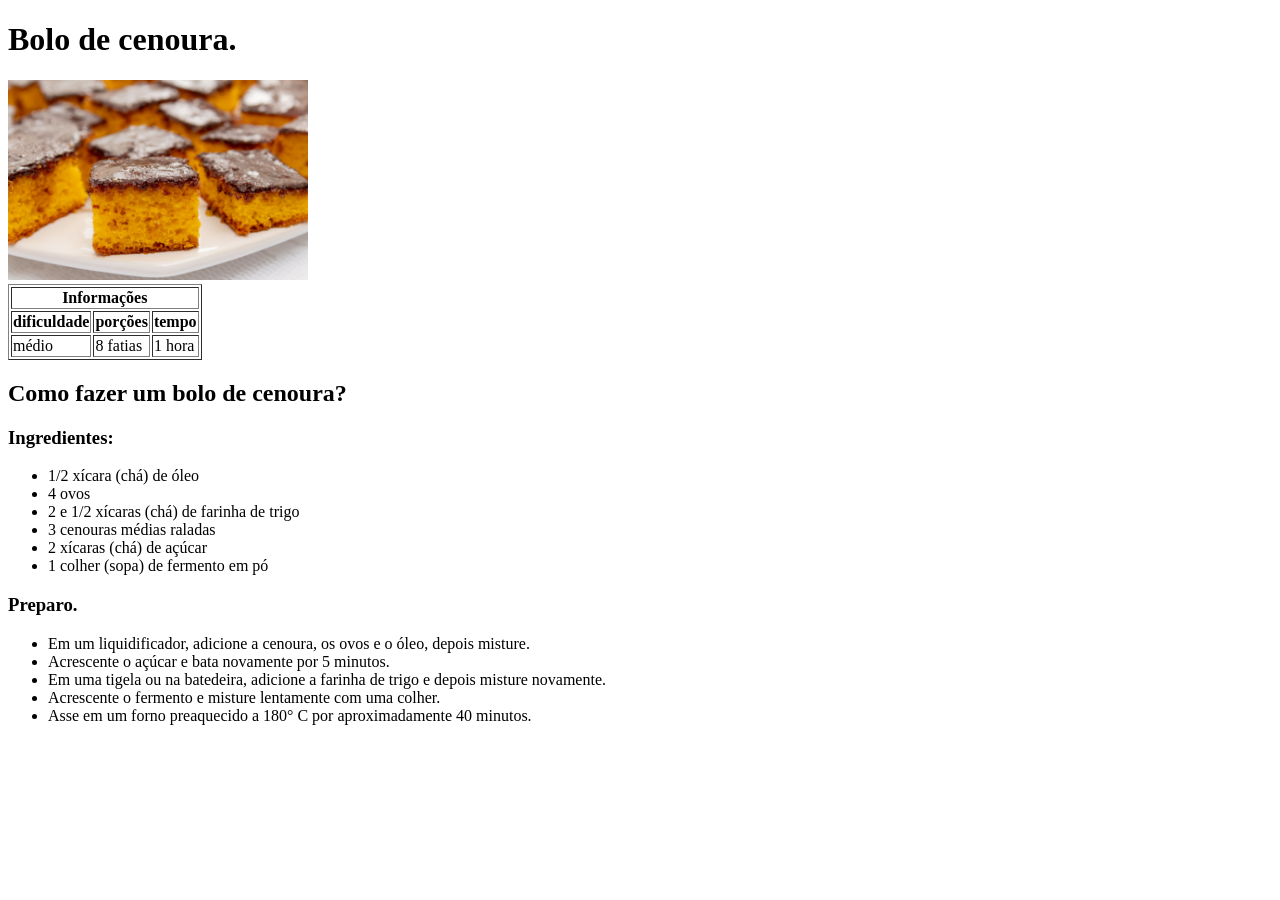
==== receita.de.bolo.de.cenoura.html @ da960068 "arquivos novos" ====
<!DOCTYPE html>
<html lang="pt-br">

<head>
    <meta charset="utf-8">
    <meta name="viewport" content="width=device-width, initial-scale=1.0">
    <title>receita de bolo de cenoura.</title>
</head>

<body>
    <h1>Bolo de cenoura.</h1>
    <img src="img/pexels-bruthethe-1755798.jpg" alt="foto de um bolo de cenoura." width="300" height="200">
    <table border="1">
        <tr>
            <th colspan="3">Informações</th>
        </tr>
        <tr>
            <th>dificuldade</th>
            <th>porções</th>
            <th>tempo</th>
        </tr>
        <tr>
            <td>médio</td>
            <td>8 fatias</td>
            <td>1 hora</td>
        </tr>
    </table>
    <h2>Como fazer um bolo de cenoura?</h2>
    <h3> Ingredientes:</h3>
    <ul>
        <li>1/2 xícara (chá) de óleo</li>
        <li>4 ovos</li>
        <li>2 e 1/2 xícaras (chá) de farinha de trigo</li>
        <li>3 cenouras médias raladas </li>
        <li>2 xícaras (chá) de açúcar</li>
        <li>1 colher (sopa) de fermento em pó</li>
    </ul>
    <h3> Preparo.</h3>
    <ul> 
    <li>Em um liquidificador, adicione a cenoura, os ovos e o óleo, depois misture.</li>
    <li>Acrescente o açúcar e bata novamente por 5 minutos.</li>
    <li>Em uma tigela ou na batedeira, adicione a farinha de trigo e depois misture novamente.</li>
    <li>Acrescente o fermento e misture lentamente com uma colher.</li>
    <li>Asse em um forno preaquecido a 180° C por aproximadamente 40 minutos.</li>
    </ul>
</body>

</html>
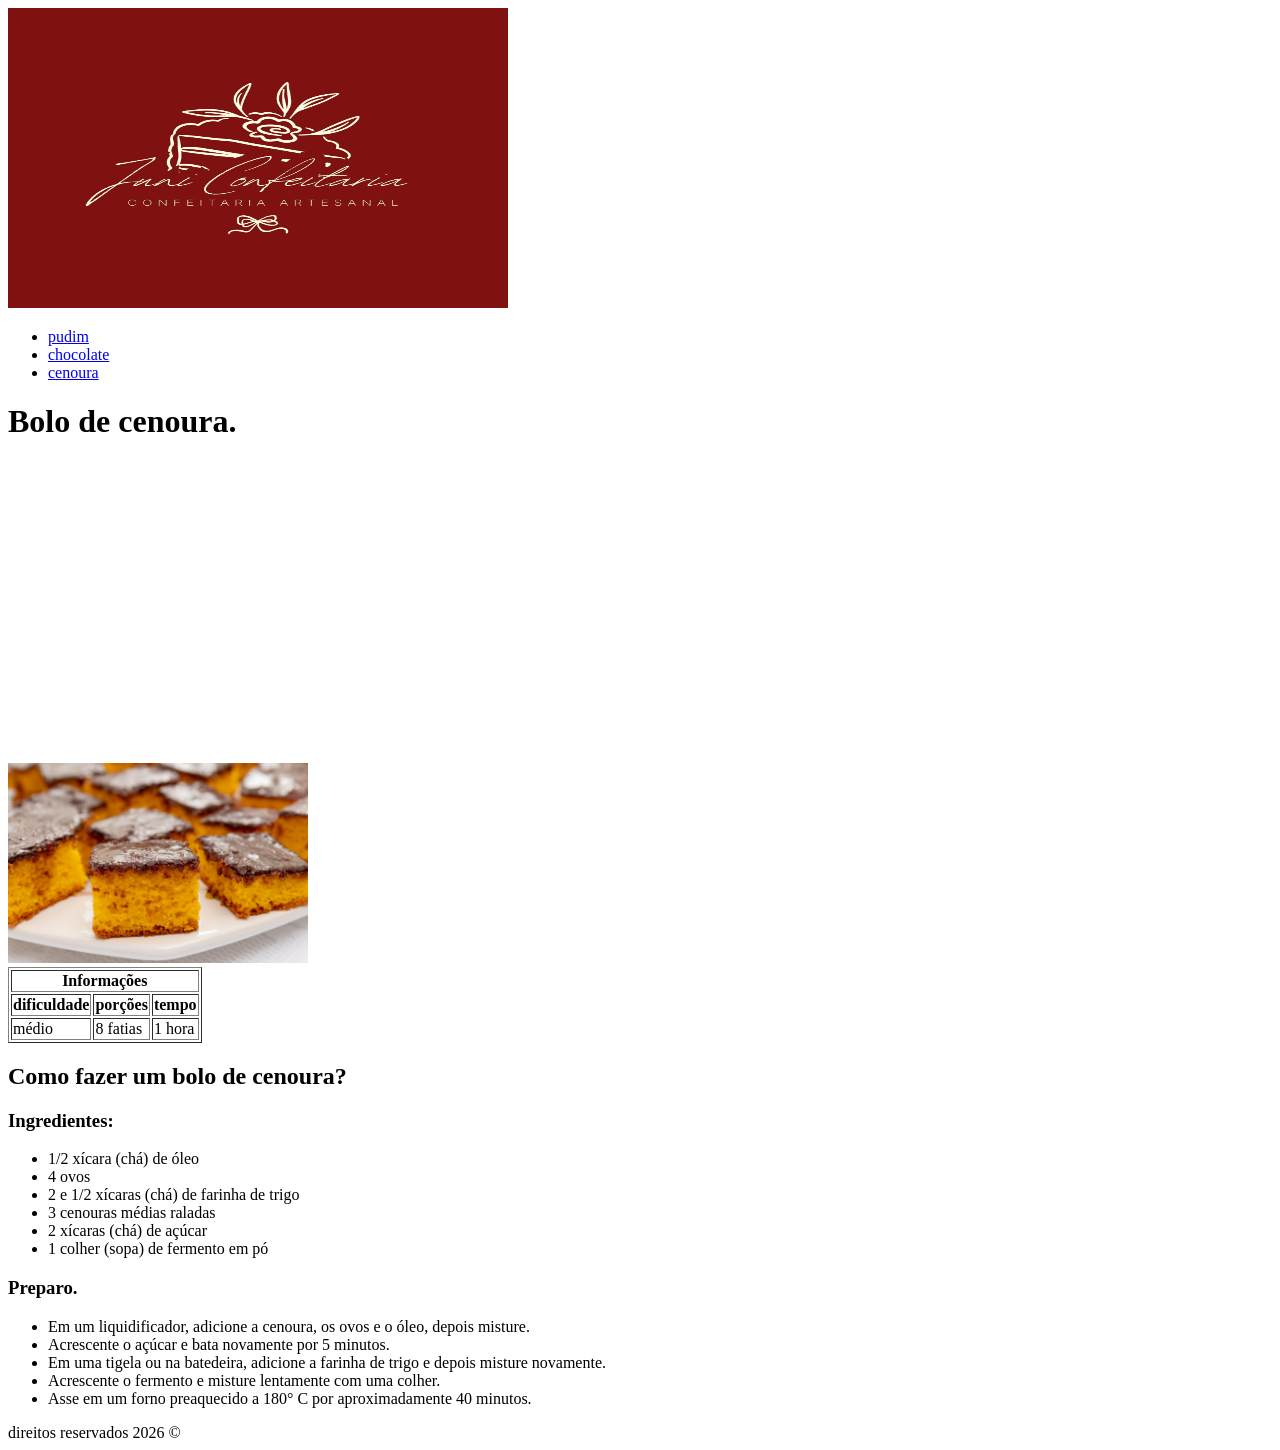
==== commit 3ac34199: "css aaa" ====
--- a/receita.de.bolo.de.cenoura.html
+++ b/receita.de.bolo.de.cenoura.html
@@ -8,8 +8,20 @@
 </head>
 
 <body>
+     <header>
+        <img src="img/banner.webp" alt="banner" width="500" height="300">
+        <nav>
+            <ul> 
+                <li><a href="receita.de.pudim.html">pudim</a></li>
+                <li><a href="receita.html">chocolate</a></li>
+                <li> <a href="receita.de.bolo.de.cenoura.html">cenoura</a></li>
+            </ul>
+        </nav>
+    </header>
+    <main>
     <h1>Bolo de cenoura.</h1>
     <img src="img/pexels-bruthethe-1755798.jpg" alt="foto de um bolo de cenoura." width="300" height="200">
+    <iframe width="500"height="501" src="https://www.youtube.com/embed/__rtbSd_OwI" title="Bolo fofinho de cenoura com calda de chocolate - Imperdível!" frameborder="0" allow="accelerometer; autoplay; clipboard-write; encrypted-media; gyroscope; picture-in-picture; web-share" referrerpolicy="strict-origin-when-cross-origin" allowfullscreen></iframe>
     <table border="1">
         <tr>
             <th colspan="3">Informações</th>
@@ -43,6 +55,8 @@
     <li>Acrescente o fermento e misture lentamente com uma colher.</li>
     <li>Asse em um forno preaquecido a 180° C por aproximadamente 40 minutos.</li>
     </ul>
+    </main>
+    <footer>direitos reservados 2026 &copy;</footer>
 </body>
 
 </html>
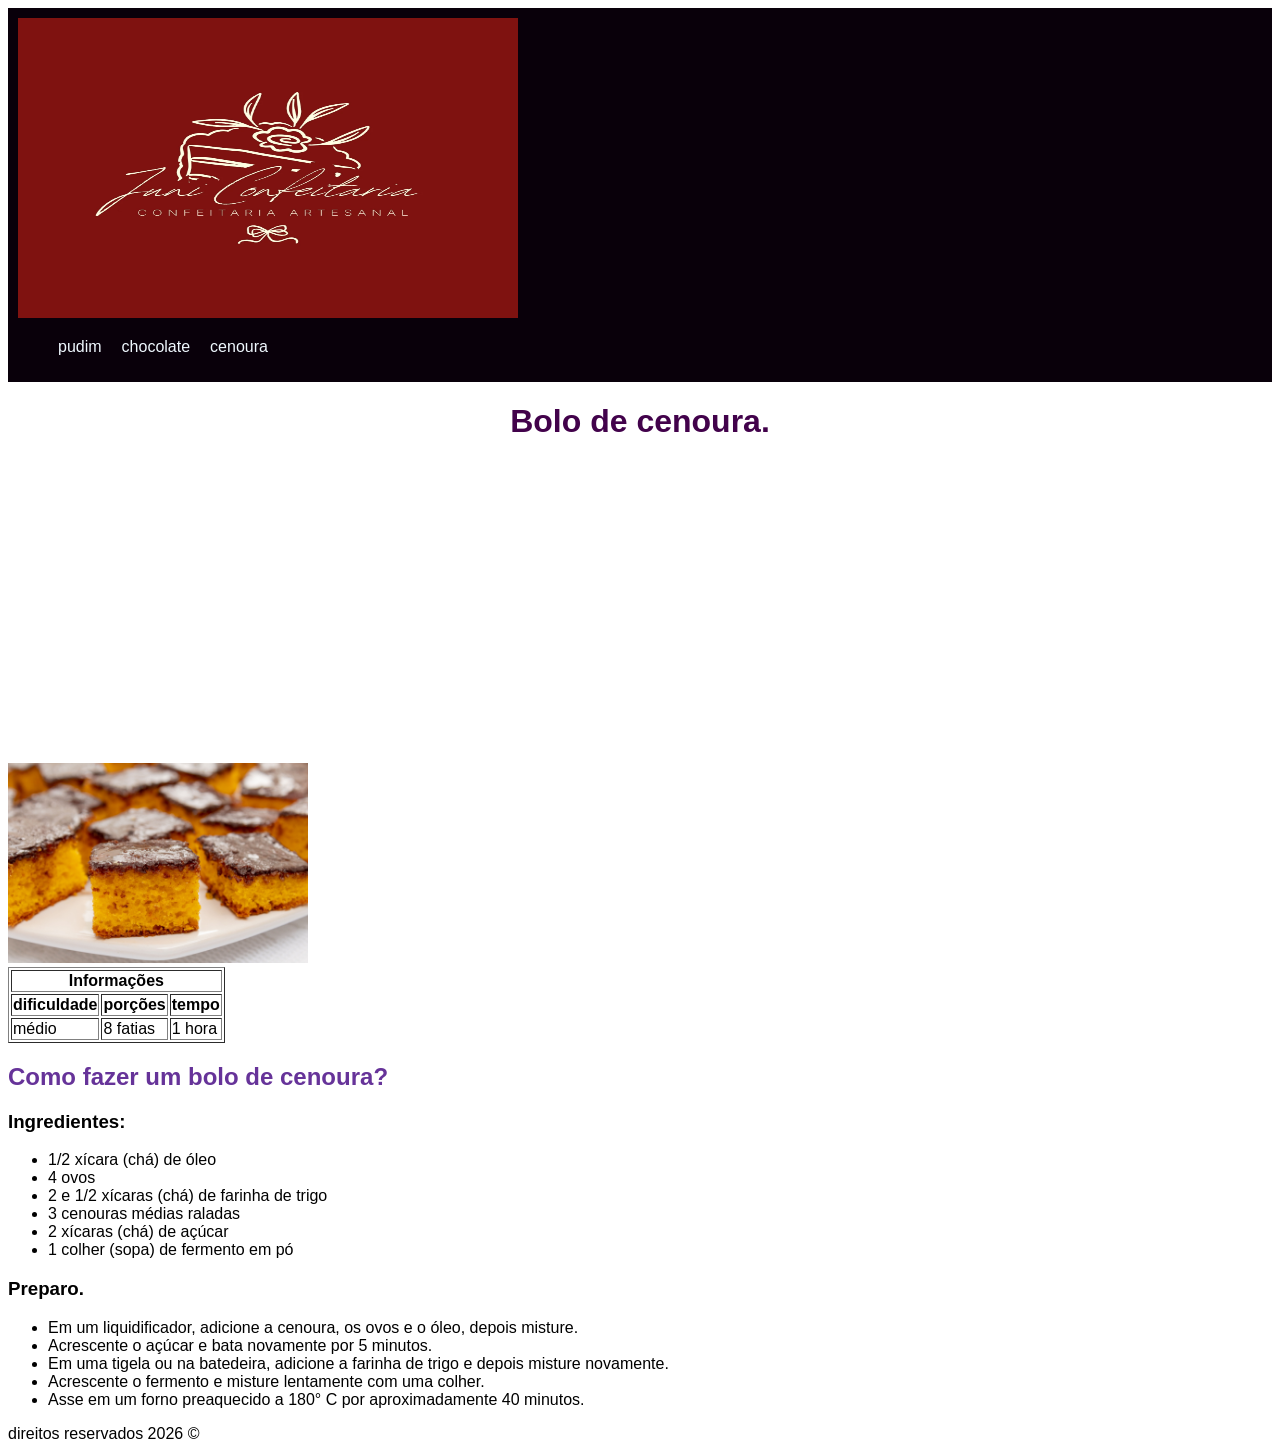
==== commit c555baa1: "css main" ====
--- a/receita.de.bolo.de.cenoura.html
+++ b/receita.de.bolo.de.cenoura.html
@@ -5,6 +5,33 @@
     <meta charset="utf-8">
     <meta name="viewport" content="width=device-width, initial-scale=1.0">
     <title>receita de bolo de cenoura.</title>
+       <style> 
+        *{box-sizing:border-box;
+            font-family:'Segoe UI', Tahoma, Geneva, Verdana, sans-serif;
+        }
+         header{ 
+                background:#09000a;
+                padding:10px
+            }
+            a{
+                color:aliceblue;
+                text-decoration: none;
+            }
+            nav ul{
+                list-style:none;
+                display:flex;
+                gap:20px
+            }
+        h1{
+            color:#42024b;
+            /* alinhamento */
+            text-align:center;
+             
+        }
+        h2{ 
+        color:rebeccapurple;
+        }
+    </style> 
 </head>
 
 <body>
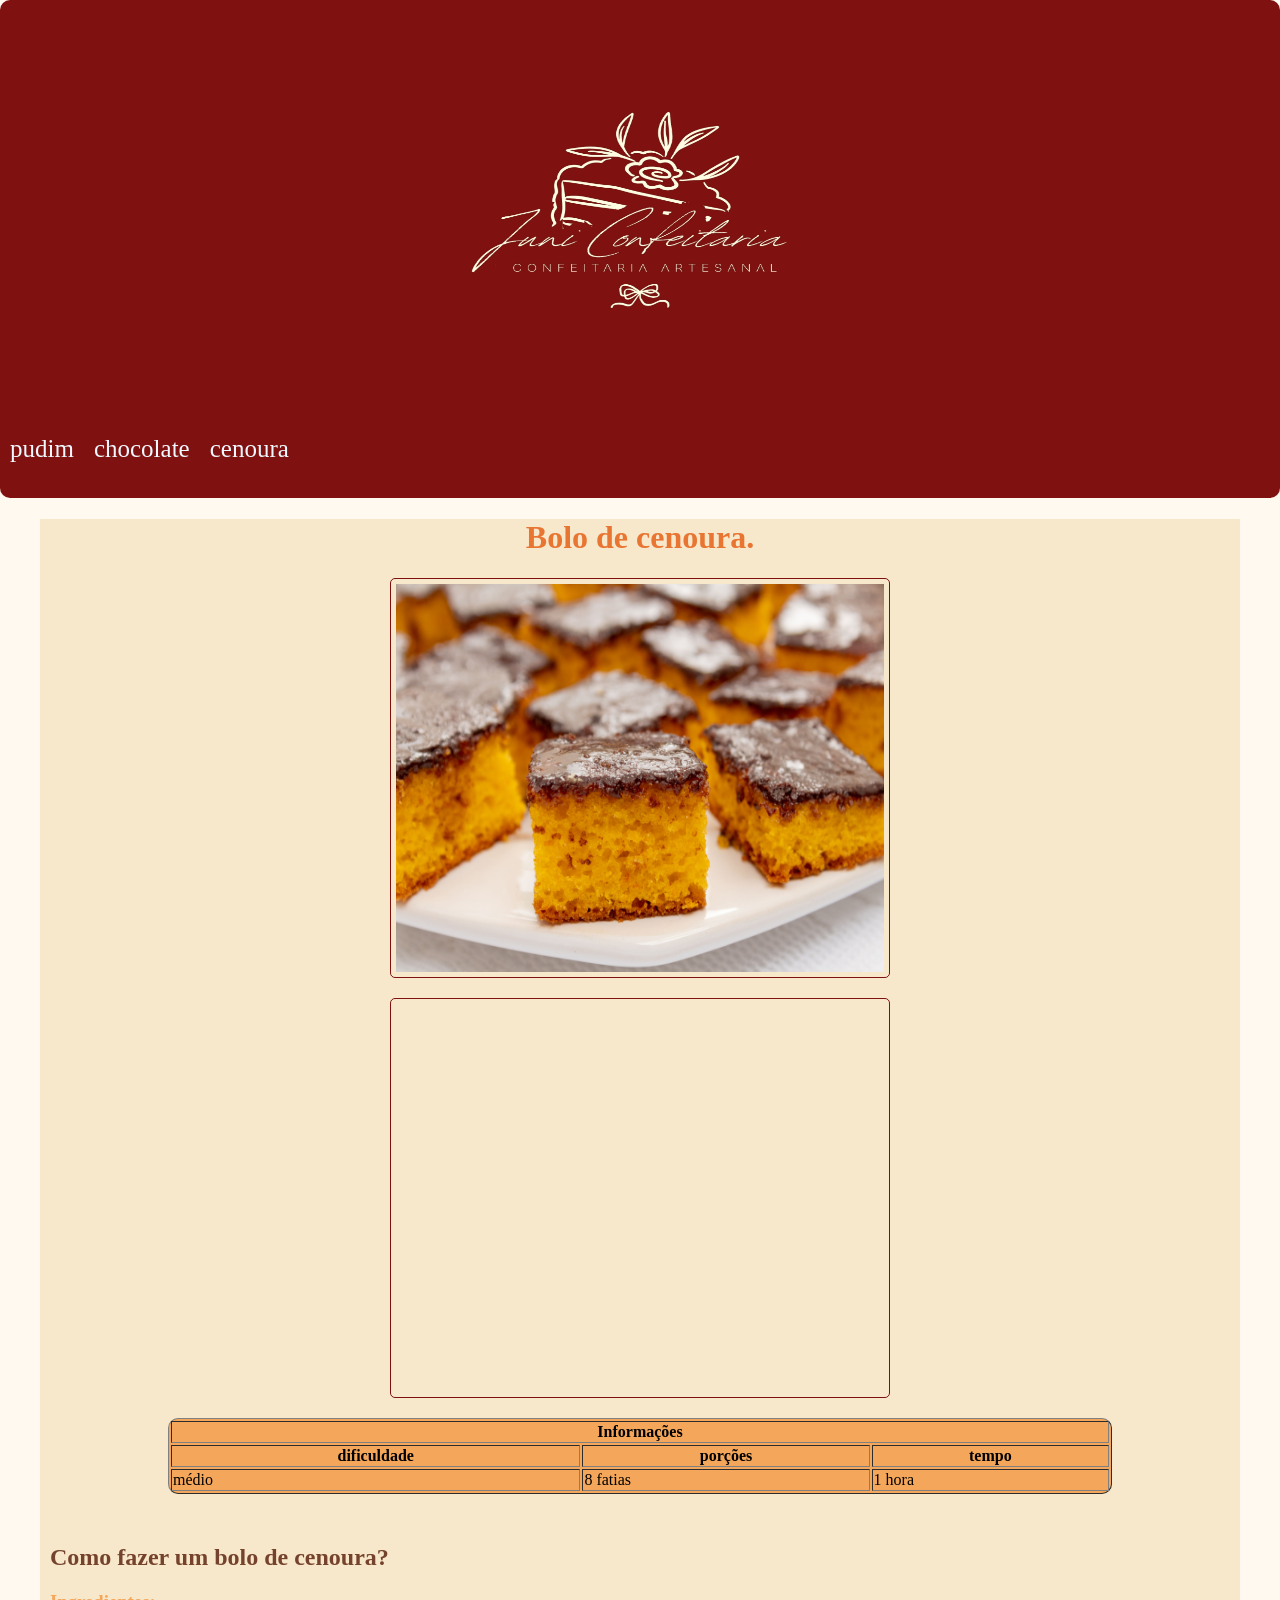
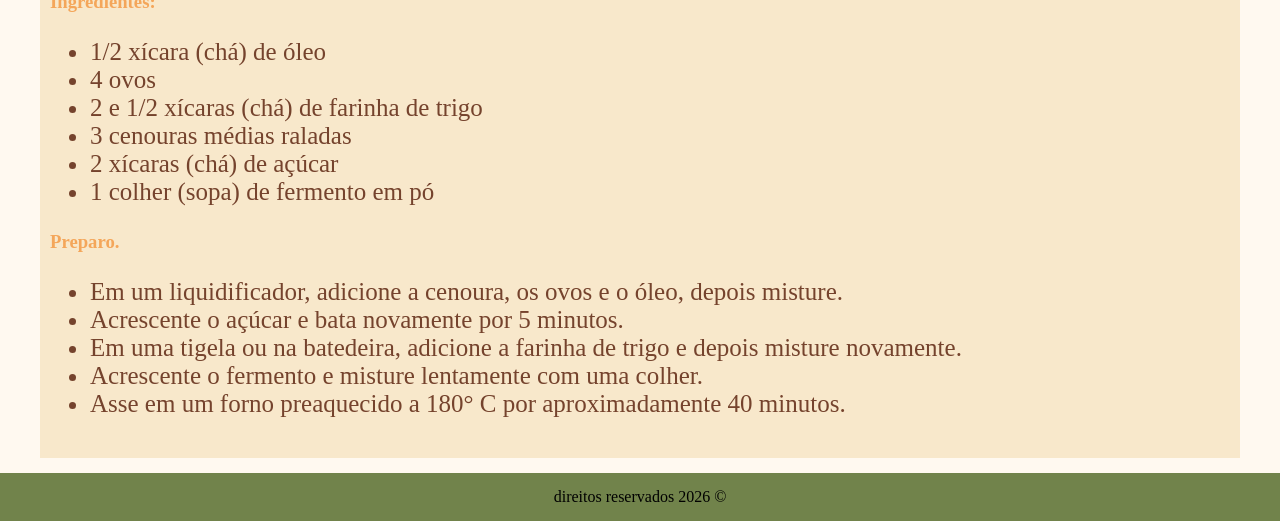
==== commit 39f53024: "css crl" ====
--- a/receita.de.bolo.de.cenoura.html
+++ b/receita.de.bolo.de.cenoura.html
@@ -7,29 +7,88 @@
     <title>receita de bolo de cenoura.</title>
        <style> 
         *{box-sizing:border-box;
-            font-family:'Segoe UI', Tahoma, Geneva, Verdana, sans-serif;
+            font-family:'hit me punk!'';
+        }
+        @font-face {
+            font-family:'hit me punk!';
+            src: url('');
         }
          header{ 
-                background:#09000a;
-                padding:10px
+                background:#7F1210;
+                padding:10px;
+                border-radius:10px;
             }
-            a{
+           nav a{
                 color:aliceblue;
-                text-decoration: none;
+                text-decoration:none;
             }
             nav ul{
                 list-style:none;
                 display:flex;
-                gap:20px
+                gap:20px;
+                padding:0;
+            }
+            main{background-color:#F8E8CB;
+                width:1200px;
+                margin:0 auto;
+                padding:0 10px;
+                padding-bottom:15px;
+                margin-bottom:15px;
+            }
+            body{
+                margin:0 auto;
+                background:#FFF9F0
+            }
+            table{
+                width:80%;
+                margin:0 auto;
+                margin-bottom:50px;
+                border-radius:10px;
+                background:#F4A65A;
+            }
+            img{
+                width:500px;
+                height:400px;
+                border:1px solid #7F1210;
+                padding:5px;
+                border-radius:5px;
+                margin:0 auto;
+                display:block;
+                margin-bottom:20px;
+            }
+            iframe{
+                width:500px;
+                height:400px;
+                border:1px solid #7F1210;
+                padding:5px;
+                border-radius:5px;
+                margin:0 auto;
+                display:block;
+                margin-bottom:20px;
+            }
+            ol,ul{
+                font-size:25px;
+                color:#F4A65A
+            }
+            li{
+                color:#75432D
             }
         h1{
-            color:#42024b;
+            color:#E87532;
             /* alinhamento */
             text-align:center;
              
         }
         h2{ 
-        color:rebeccapurple;
+        color:#75432D;
+        }
+        h3{
+            color:#F4A65A
+        }
+        footer{
+            background:#71834B;
+            padding:15px;
+            text-align:center;
         }
     </style> 
 </head>
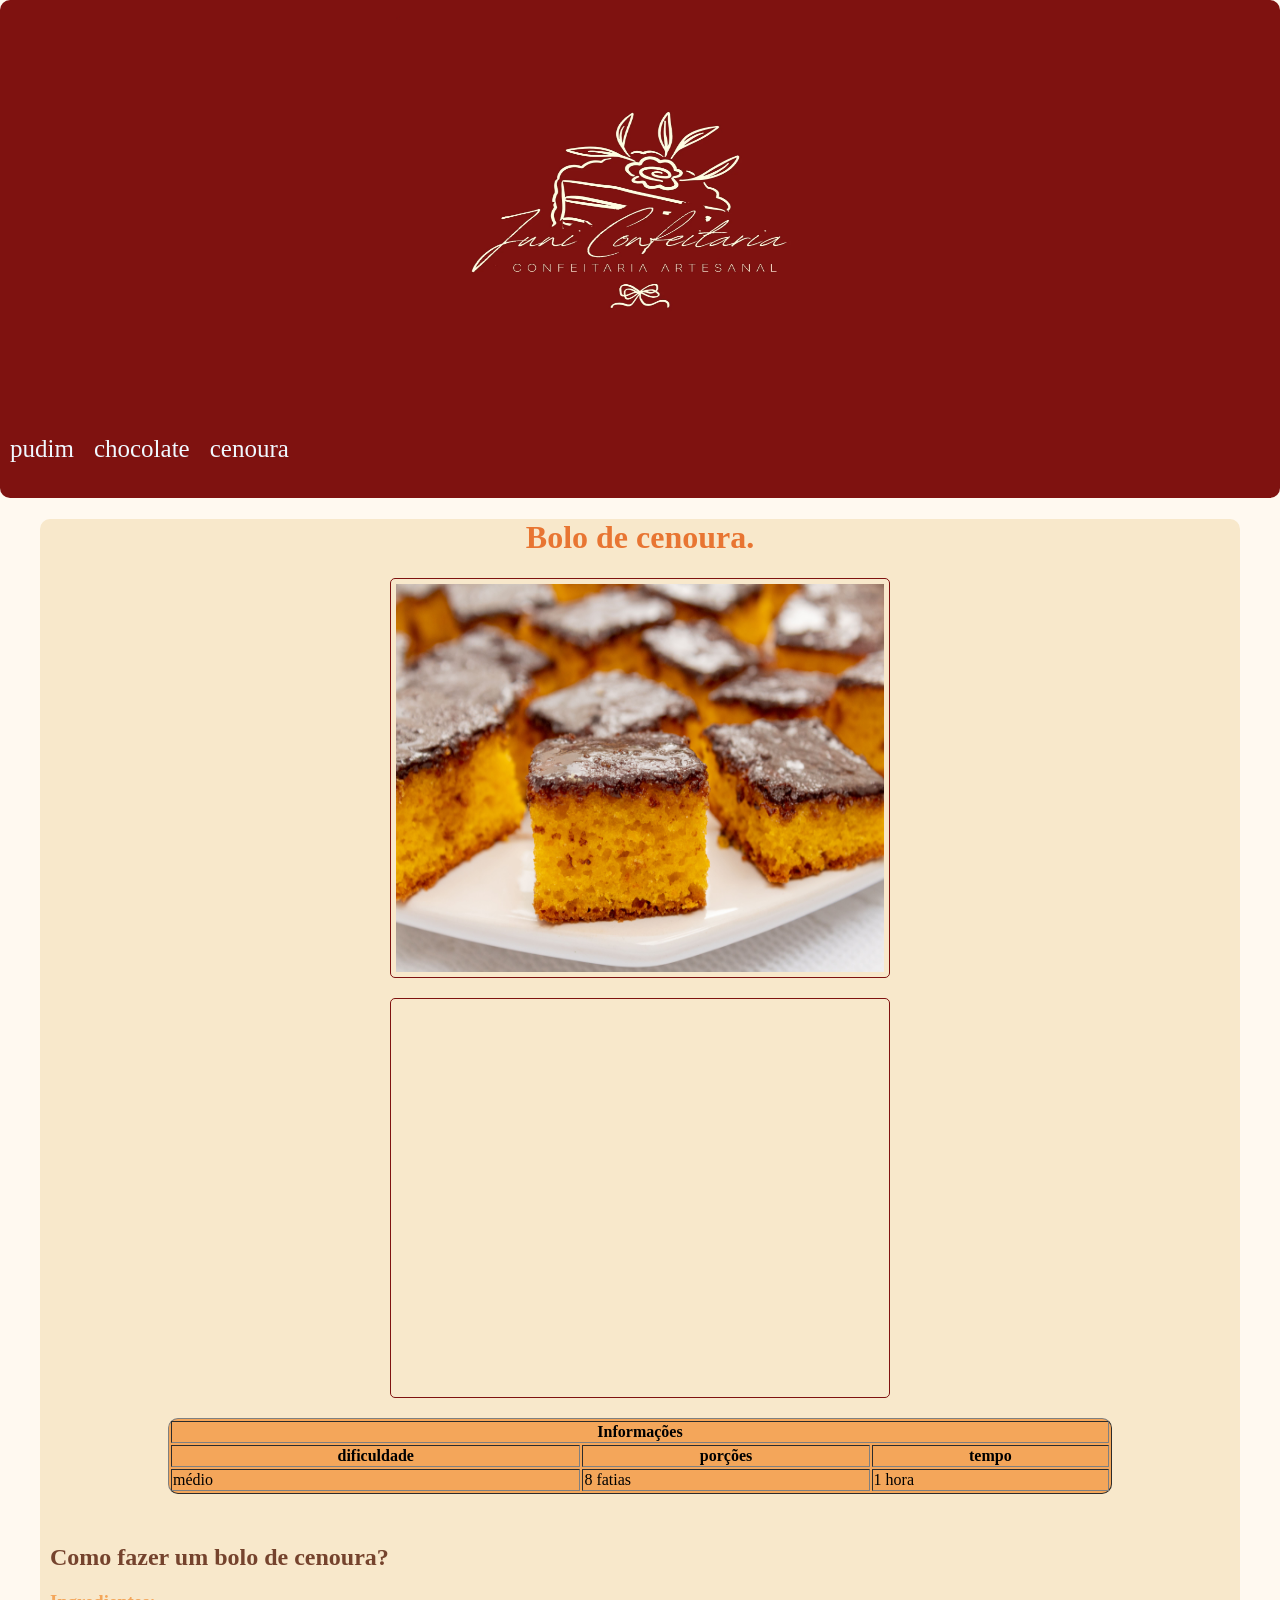
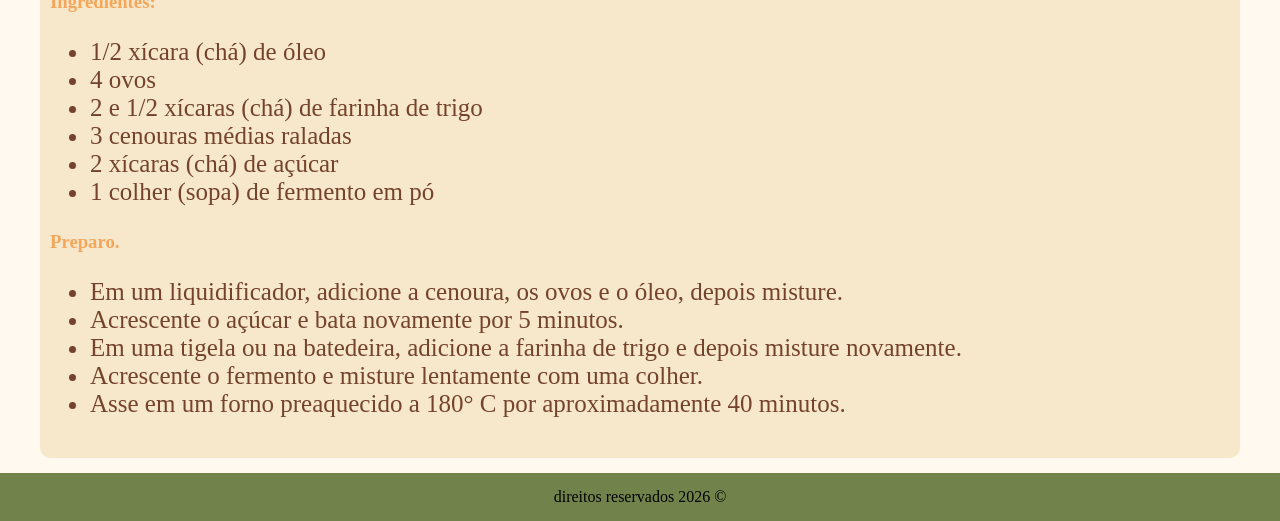
==== commit 1813e2e0: "fvvdfsdf" ====
--- a/receita.de.bolo.de.cenoura.html
+++ b/receita.de.bolo.de.cenoura.html
@@ -34,6 +34,7 @@
                 padding:0 10px;
                 padding-bottom:15px;
                 margin-bottom:15px;
+                border-radius:10px;
             }
             body{
                 margin:0 auto;
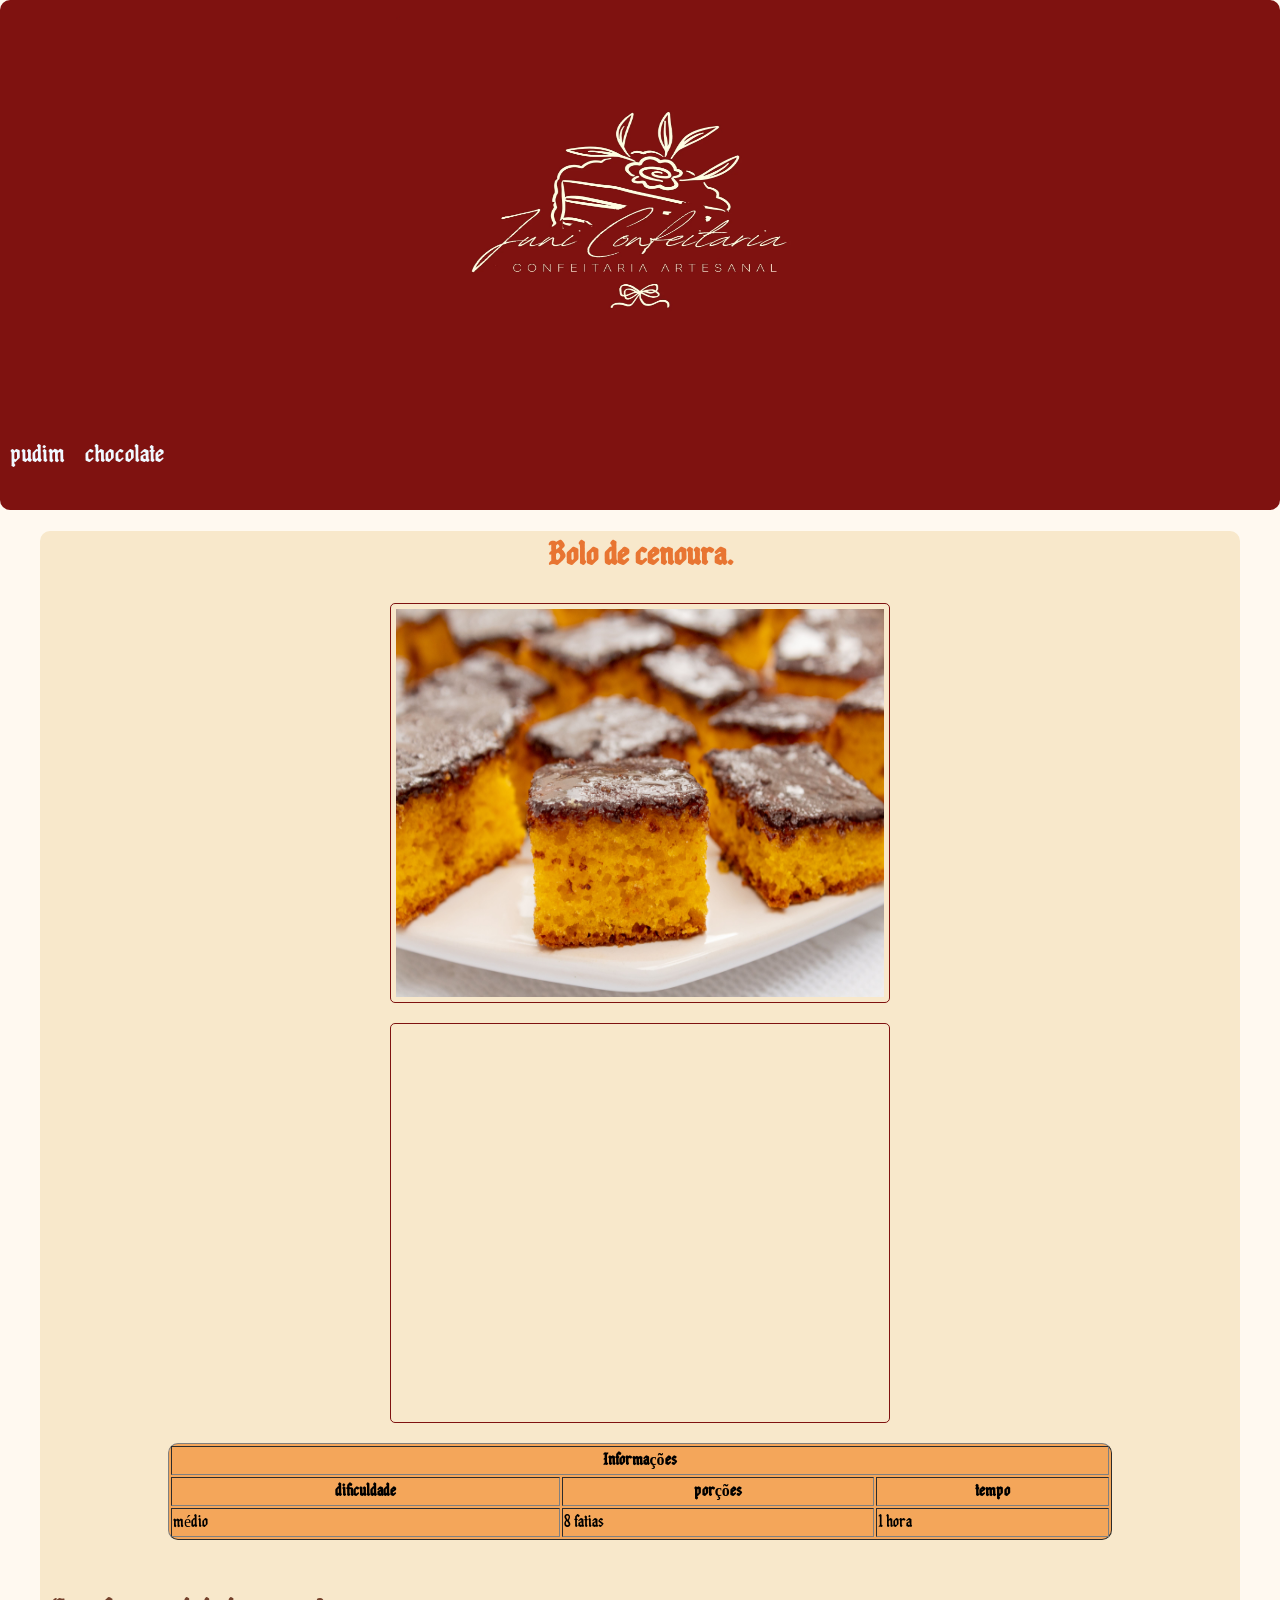
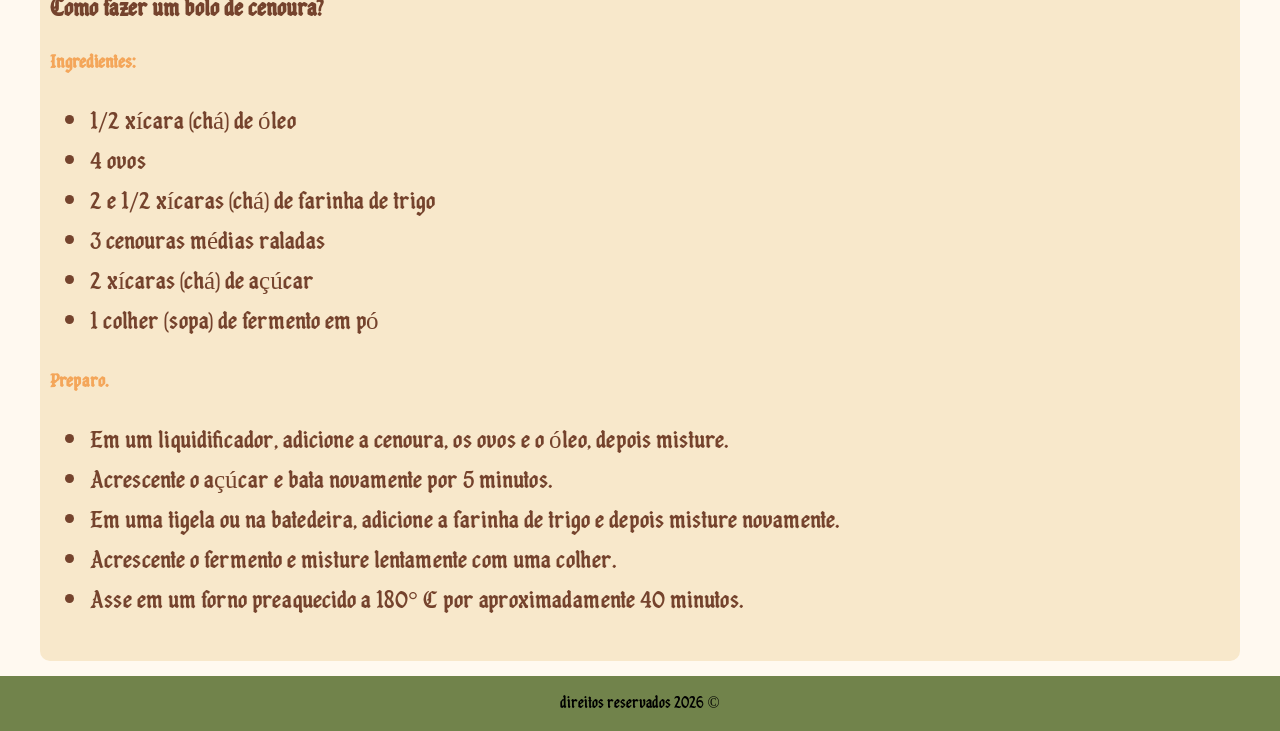
==== commit a188a974: "css finish" ====
--- a/receita.de.bolo.de.cenoura.html
+++ b/receita.de.bolo.de.cenoura.html
@@ -5,143 +5,164 @@
     <meta charset="utf-8">
     <meta name="viewport" content="width=device-width, initial-scale=1.0">
     <title>receita de bolo de cenoura.</title>
-       <style> 
-        *{box-sizing:border-box;
-            font-family:'hit me punk!'';
+    <style>
+        * {
+            box-sizing: border-box;
+            font-family:font;
+
         }
+
         @font-face {
-            font-family:'hit me punk!';
-            src: url('');
+            font-family:'font';
+            src: url('fonts/fonte.ttf');
         }
-         header{ 
-                background:#7F1210;
-                padding:10px;
-                border-radius:10px;
-            }
-           nav a{
-                color:aliceblue;
-                text-decoration:none;
-            }
-            nav ul{
-                list-style:none;
-                display:flex;
-                gap:20px;
-                padding:0;
-            }
-            main{background-color:#F8E8CB;
-                width:1200px;
-                margin:0 auto;
-                padding:0 10px;
-                padding-bottom:15px;
-                margin-bottom:15px;
-                border-radius:10px;
-            }
-            body{
-                margin:0 auto;
-                background:#FFF9F0
-            }
-            table{
-                width:80%;
-                margin:0 auto;
-                margin-bottom:50px;
-                border-radius:10px;
-                background:#F4A65A;
-            }
-            img{
-                width:500px;
-                height:400px;
-                border:1px solid #7F1210;
-                padding:5px;
-                border-radius:5px;
-                margin:0 auto;
-                display:block;
-                margin-bottom:20px;
-            }
-            iframe{
-                width:500px;
-                height:400px;
-                border:1px solid #7F1210;
-                padding:5px;
-                border-radius:5px;
-                margin:0 auto;
-                display:block;
-                margin-bottom:20px;
-            }
-            ol,ul{
-                font-size:25px;
-                color:#F4A65A
-            }
-            li{
-                color:#75432D
-            }
-        h1{
-            color:#E87532;
+
+        header {
+            background: #7F1210;
+            padding: 10px;
+            border-radius: 10px;
+        }
+
+        nav a {
+            color: aliceblue;
+            text-decoration: none;
+        }
+
+        nav ul {
+            list-style: none;
+            display: flex;
+            gap: 20px;
+            padding: 0;
+        }
+
+        main {
+            background-color: #F8E8CB;
+            width: 1200px;
+            margin: 0 auto;
+            padding: 0 10px;
+            padding-bottom: 15px;
+            margin-bottom: 15px;
+            border-radius: 10px;
+        }
+
+        body {
+            margin: 0 auto;
+            background: #FFF9F0
+        }
+
+        table {
+            width: 80%;
+            margin: 0 auto;
+            margin-bottom: 50px;
+            border-radius: 10px;
+            background: #F4A65A;
+        }
+
+        img {
+            width: 500px;
+            height: 400px;
+            border: 1px solid #7F1210;
+            padding: 5px;
+            border-radius: 5px;
+            margin: 0 auto;
+            display: block;
+            margin-bottom: 20px;
+        }
+
+        iframe {
+            width: 500px;
+            height: 400px;
+            border: 1px solid #7F1210;
+            padding: 5px;
+            border-radius: 5px;
+            margin: 0 auto;
+            display: block;
+            margin-bottom: 20px;
+        }
+
+        ol,
+        ul {
+            font-size: 25px;
+            color: #F4A65A
+        }
+
+        li {
+            color: #75432D
+        }
+
+        h1 {
+            color: #E87532;
             /* alinhamento */
-            text-align:center;
-             
+            text-align: center;
+
         }
-        h2{ 
-        color:#75432D;
+
+        h2 {
+            color: #75432D;
         }
-        h3{
-            color:#F4A65A
+
+        h3 {
+            color: #F4A65A
         }
-        footer{
-            background:#71834B;
-            padding:15px;
-            text-align:center;
+
+        footer {
+            background: #71834B;
+            padding: 15px;
+            text-align: center;
         }
-    </style> 
+    </style>
 </head>
 
 <body>
-     <header>
+    <header>
         <img src="img/banner.webp" alt="banner" width="500" height="300">
         <nav>
-            <ul> 
+            <ul>
                 <li><a href="receita.de.pudim.html">pudim</a></li>
                 <li><a href="receita.html">chocolate</a></li>
-                <li> <a href="receita.de.bolo.de.cenoura.html">cenoura</a></li>
             </ul>
         </nav>
     </header>
     <main>
-    <h1>Bolo de cenoura.</h1>
-    <img src="img/pexels-bruthethe-1755798.jpg" alt="foto de um bolo de cenoura." width="300" height="200">
-    <iframe width="500"height="501" src="https://www.youtube.com/embed/__rtbSd_OwI" title="Bolo fofinho de cenoura com calda de chocolate - Imperdível!" frameborder="0" allow="accelerometer; autoplay; clipboard-write; encrypted-media; gyroscope; picture-in-picture; web-share" referrerpolicy="strict-origin-when-cross-origin" allowfullscreen></iframe>
-    <table border="1">
-        <tr>
-            <th colspan="3">Informações</th>
-        </tr>
-        <tr>
-            <th>dificuldade</th>
-            <th>porções</th>
-            <th>tempo</th>
-        </tr>
-        <tr>
-            <td>médio</td>
-            <td>8 fatias</td>
-            <td>1 hora</td>
-        </tr>
-    </table>
-    <h2>Como fazer um bolo de cenoura?</h2>
-    <h3> Ingredientes:</h3>
-    <ul>
-        <li>1/2 xícara (chá) de óleo</li>
-        <li>4 ovos</li>
-        <li>2 e 1/2 xícaras (chá) de farinha de trigo</li>
-        <li>3 cenouras médias raladas </li>
-        <li>2 xícaras (chá) de açúcar</li>
-        <li>1 colher (sopa) de fermento em pó</li>
-    </ul>
-    <h3> Preparo.</h3>
-    <ul> 
-    <li>Em um liquidificador, adicione a cenoura, os ovos e o óleo, depois misture.</li>
-    <li>Acrescente o açúcar e bata novamente por 5 minutos.</li>
-    <li>Em uma tigela ou na batedeira, adicione a farinha de trigo e depois misture novamente.</li>
-    <li>Acrescente o fermento e misture lentamente com uma colher.</li>
-    <li>Asse em um forno preaquecido a 180° C por aproximadamente 40 minutos.</li>
-    </ul>
+        <h1>Bolo de cenoura.</h1>
+        <img src="img/pexels-bruthethe-1755798.jpg" alt="foto de um bolo de cenoura." width="300" height="200">
+        <iframe width="500" height="501" src="https://www.youtube.com/embed/__rtbSd_OwI"
+            title="Bolo fofinho de cenoura com calda de chocolate - Imperdível!" frameborder="0"
+            allow="accelerometer; autoplay; clipboard-write; encrypted-media; gyroscope; picture-in-picture; web-share"
+            referrerpolicy="strict-origin-when-cross-origin" allowfullscreen></iframe>
+        <table border="1">
+            <tr>
+                <th colspan="3">Informações</th>
+            </tr>
+            <tr>
+                <th>dificuldade</th>
+                <th>porções</th>
+                <th>tempo</th>
+            </tr>
+            <tr>
+                <td>médio</td>
+                <td>8 fatias</td>
+                <td>1 hora</td>
+            </tr>
+        </table>
+        <h2>Como fazer um bolo de cenoura?</h2>
+        <h3> Ingredientes:</h3>
+        <ul>
+            <li>1/2 xícara (chá) de óleo</li>
+            <li>4 ovos</li>
+            <li>2 e 1/2 xícaras (chá) de farinha de trigo</li>
+            <li>3 cenouras médias raladas </li>
+            <li>2 xícaras (chá) de açúcar</li>
+            <li>1 colher (sopa) de fermento em pó</li>
+        </ul>
+        <h3> Preparo.</h3>
+        <ul>
+            <li>Em um liquidificador, adicione a cenoura, os ovos e o óleo, depois misture.</li>
+            <li>Acrescente o açúcar e bata novamente por 5 minutos.</li>
+            <li>Em uma tigela ou na batedeira, adicione a farinha de trigo e depois misture novamente.</li>
+            <li>Acrescente o fermento e misture lentamente com uma colher.</li>
+            <li>Asse em um forno preaquecido a 180° C por aproximadamente 40 minutos.</li>
+        </ul>
     </main>
     <footer>direitos reservados 2026 &copy;</footer>
 </body>
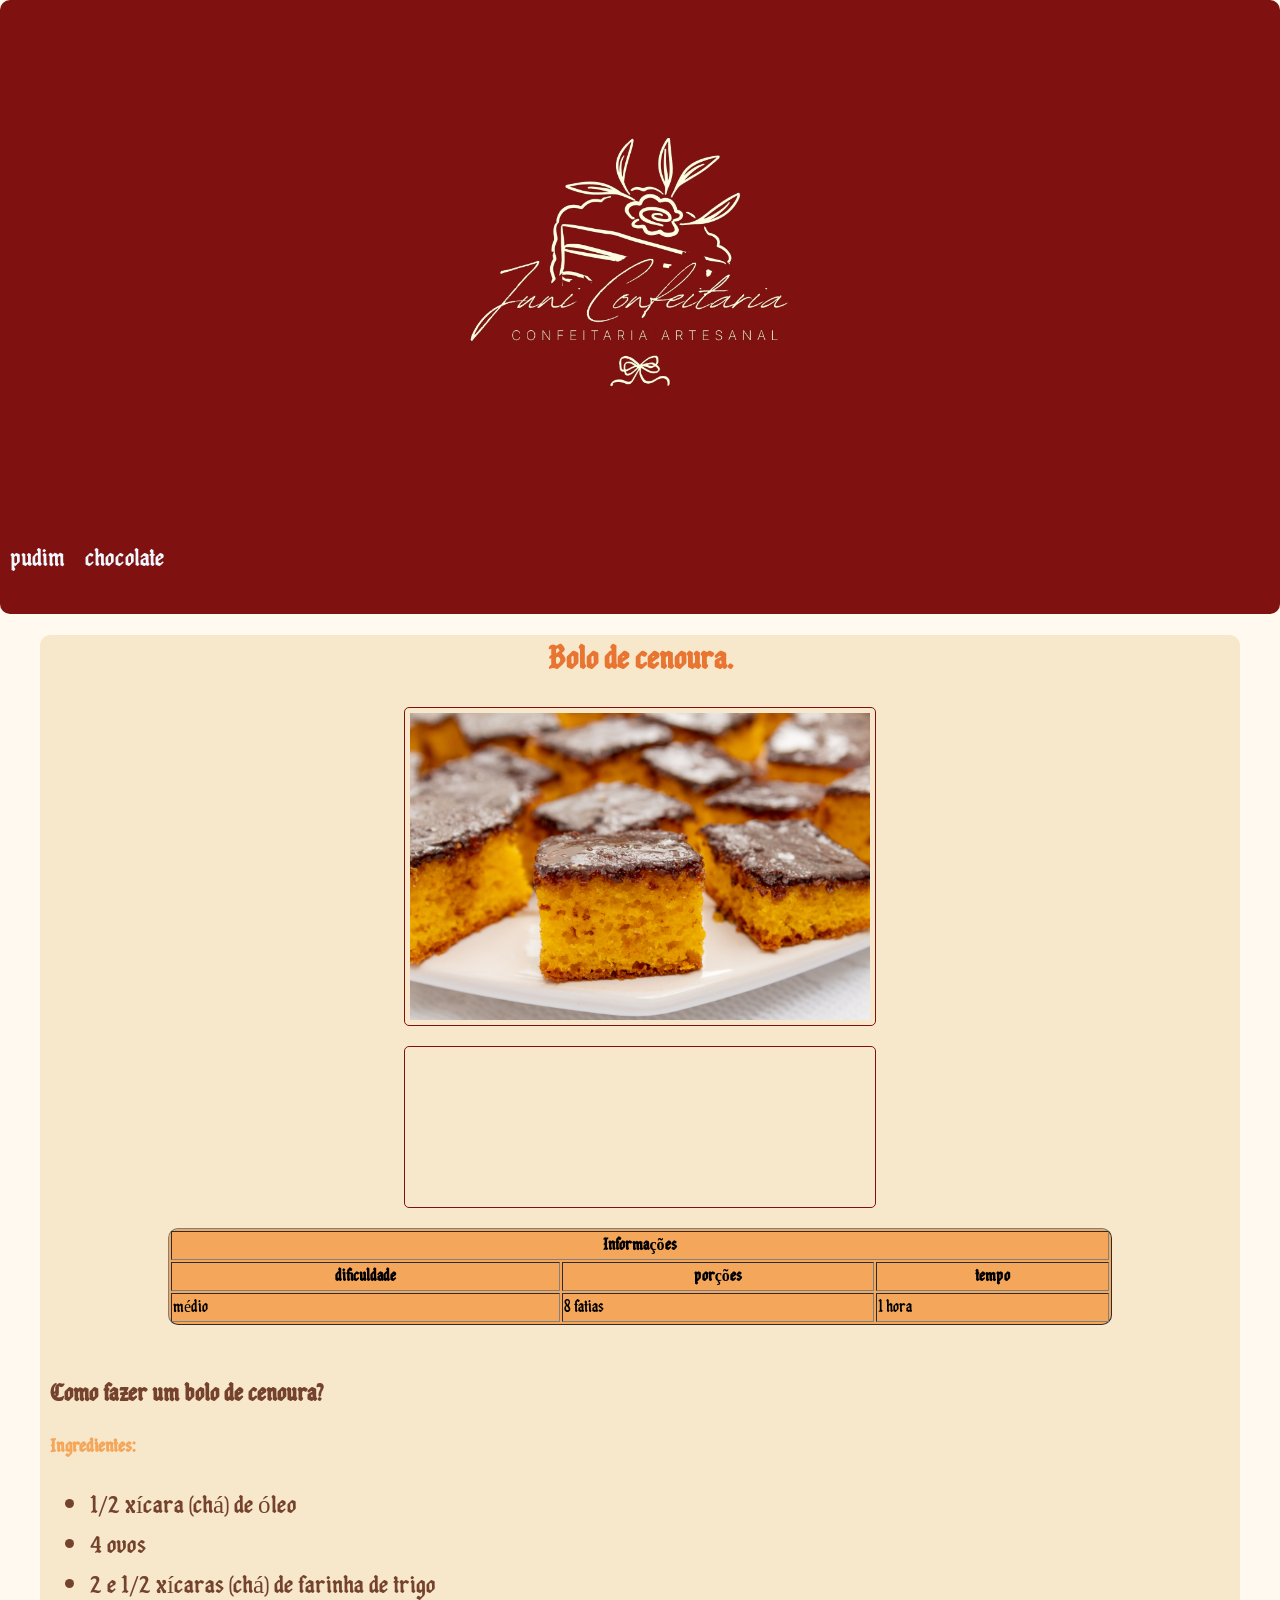
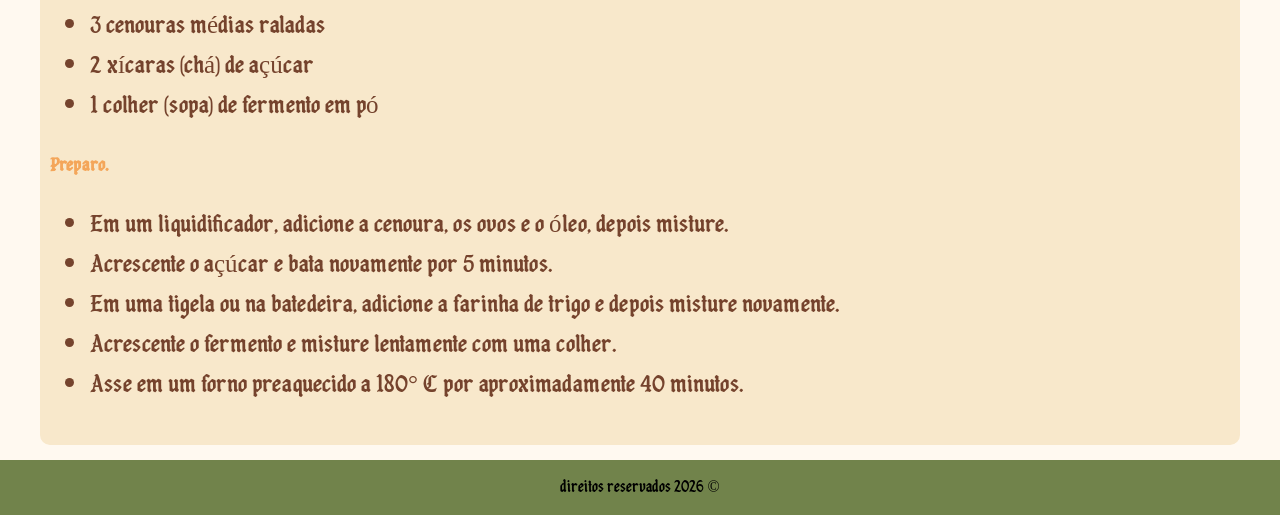
==== commit 75e8179f: "ddddf" ====
--- a/receita.de.bolo.de.cenoura.html
+++ b/receita.de.bolo.de.cenoura.html
@@ -59,8 +59,8 @@
         }
 
         img {
-            width: 500px;
-            height: 400px;
+            width: 40%;
+            height: 40%;
             border: 1px solid #7F1210;
             padding: 5px;
             border-radius: 5px;
@@ -70,8 +70,8 @@
         }
 
         iframe {
-            width: 500px;
-            height: 400px;
+            width: 40%;
+            height: 40%;
             border: 1px solid #7F1210;
             padding: 5px;
             border-radius: 5px;
@@ -118,8 +118,8 @@
         <img src="img/banner.webp" alt="banner" width="500" height="300">
         <nav>
             <ul>
-                <li><a href="receita.de.pudim.html">pudim</a></li>
-                <li><a href="receita.html">chocolate</a></li>
+                <li><a href="receita.de.pudim.html" target="_blank">pudim</a></li>
+                <li><a href="receita.html"target=_blank>chocolate</a></li>
             </ul>
         </nav>
     </header>
